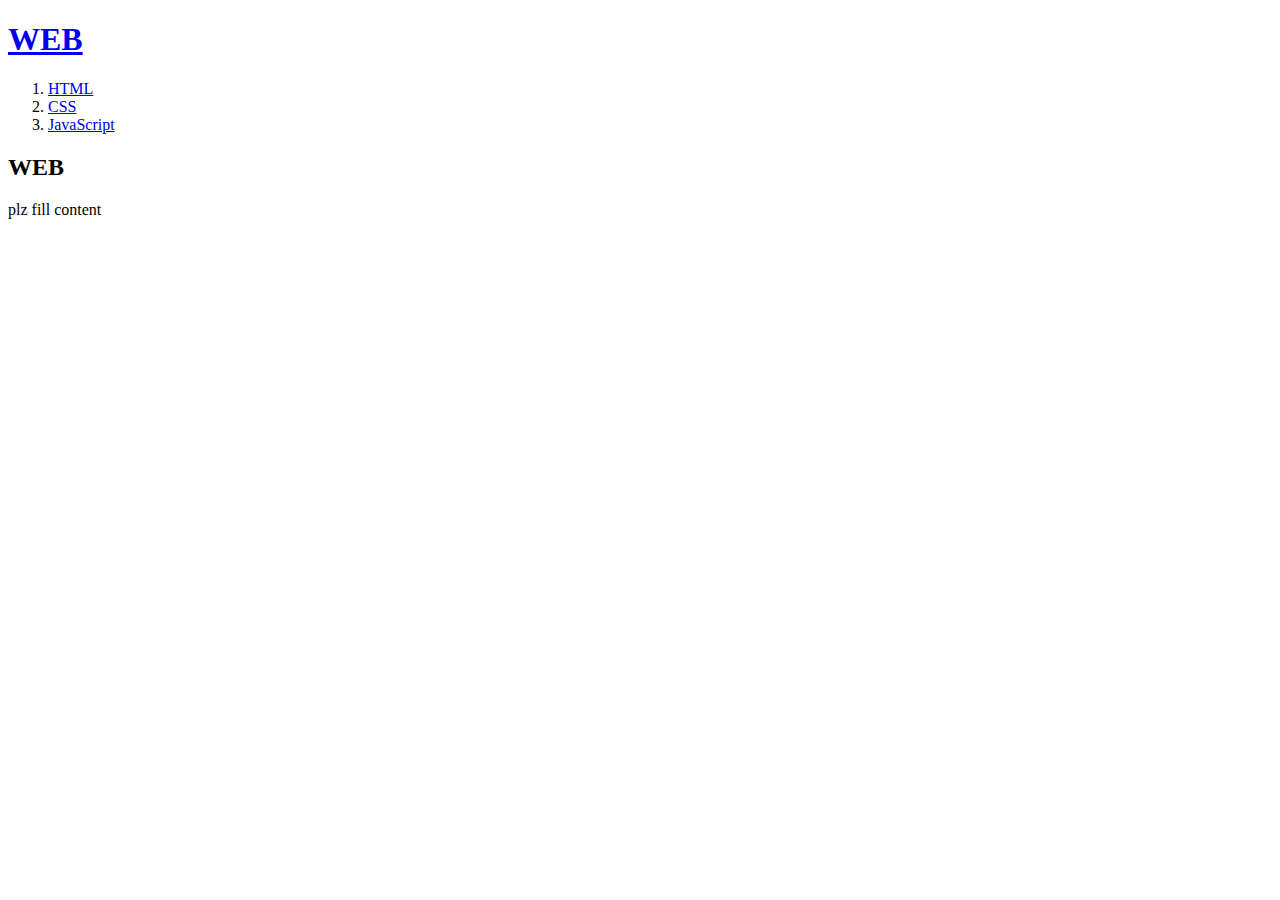
==== index.html @ 0a172c7a "First commit" ====
<!doctype html>
<html>
<head>
    <title>WEB1 - html</title>
    <meta charset = "utf-8">
</head>
<body>
<h1><a href="index.html">WEB</a></h1>
<ol>
    <li><a href = "1.html">HTML</a></li>
    <li><a href = "2.html">CSS</a></li>
    <li><a href = "3.html">JavaScript</a></li>
</ol>

<h2>WEB</h2>
<p>plz fill content</p>
</body>
</html>
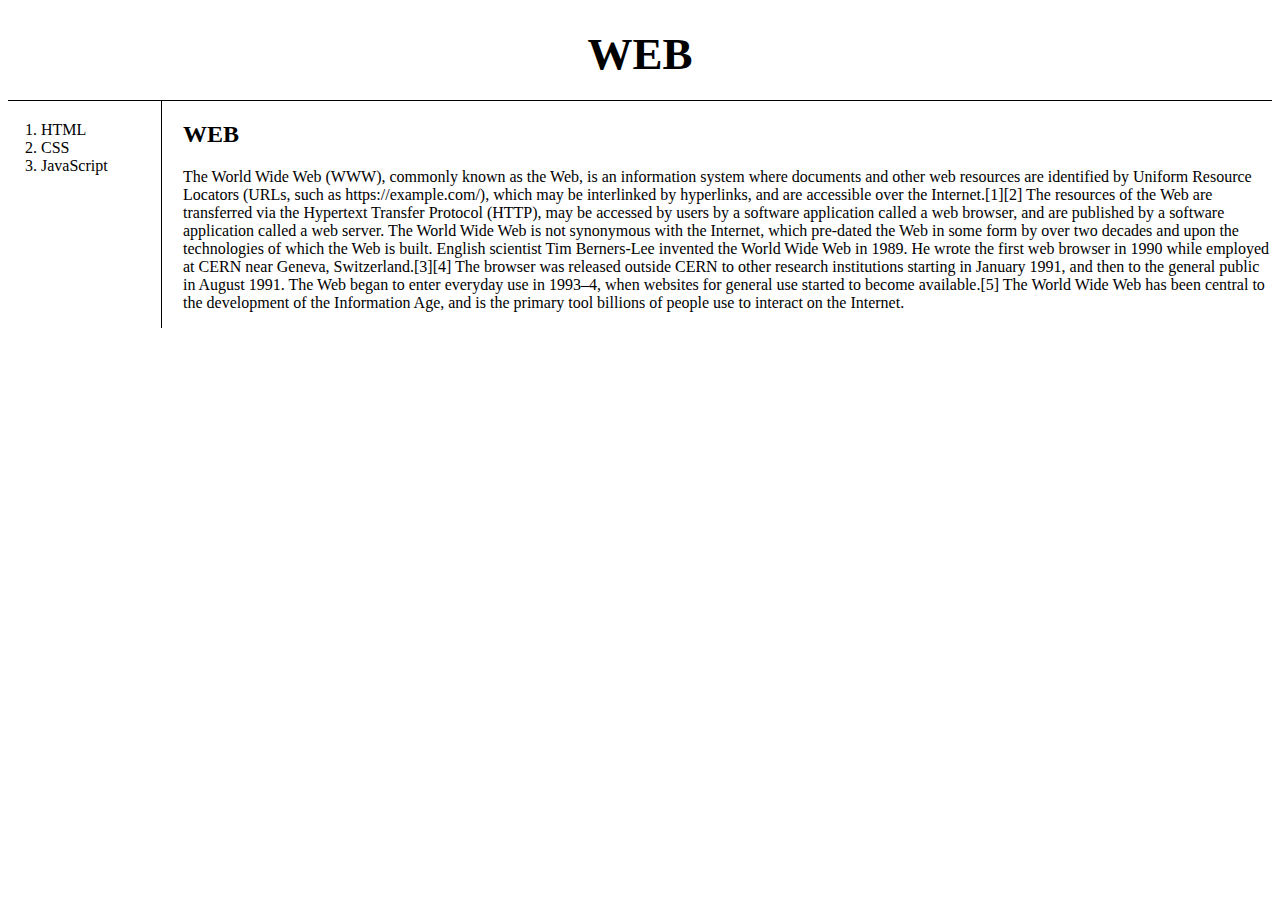
==== commit f2c8def7: "Add files via upload" ====
--- a/index.html
+++ b/index.html
@@ -3,16 +3,23 @@
 <head>
     <title>WEB1 - html</title>
     <meta charset = "utf-8">
+    <link rel="stylesheet" href="style.css">
 </head>
 <body>
-<h1><a href="index.html">WEB</a></h1>
-<ol>
-    <li><a href = "1.html">HTML</a></li>
-    <li><a href = "2.html">CSS</a></li>
-    <li><a href = "3.html">JavaScript</a></li>
-</ol>
-
-<h2>WEB</h2>
-<p>plz fill content</p>
+    <div id="title">
+        <h1><a href="index.html">WEB</a></h1>
+    </div>
+    <div id="grid">
+        <ol>
+            <li><a href = "1.html">HTML</a></li>
+            <li><a href = "2.html">CSS</a></li>
+            <li><a href = "3.html">JavaScript</a></li>
+        </ol>
+        <div id="article">
+            <h2>WEB</h2>
+            <p>The World Wide Web (WWW), commonly known as the Web, is an information system where documents and other web resources are identified by Uniform Resource Locators (URLs, such as https://example.com/), which may be interlinked by hyperlinks, and are accessible over the Internet.[1][2] The resources of the Web are transferred via the Hypertext Transfer Protocol (HTTP), may be accessed by users by a software application called a web browser, and are published by a software application called a web server. The World Wide Web is not synonymous with the Internet, which pre-dated the Web in some form by over two decades and upon the technologies of which the Web is built.
+                English scientist Tim Berners-Lee invented the World Wide Web in 1989. He wrote the first web browser in 1990 while employed at CERN near Geneva, Switzerland.[3][4] The browser was released outside CERN to other research institutions starting in January 1991, and then to the general public in August 1991. The Web began to enter everyday use in 1993–4, when websites for general use started to become available.[5] The World Wide Web has been central to the development of the Information Age, and is the primary tool billions of people use to interact on the Internet.</p>
+        </div>
+    </div>
 </body>
 </html>--- a/style.css
+++ b/style.css
@@ -0,0 +1,38 @@
+a{
+    color:black;
+    text-decoration: none;
+}
+h1{
+    font-size: 45px;
+    text-align: center;
+    border-bottom: 1px black solid;
+    margin:0;
+    padding:20px;
+}
+ol{
+    border-right: 1px black solid;
+    width: 100px;
+    margin:0;
+    padding:20px;
+}
+#grid{
+    display:grid;
+    grid-template-columns:150px 1fr;
+}
+#grid ol{
+    padding-left:33px;
+}
+#grid #article{
+    padding-left:25px;
+}
+@media(max-width:800px){
+    #grid{
+        display:block;
+    }
+    ol{
+        border-right:none;
+    }
+    h1{
+        border-bottom:none;
+    }
+}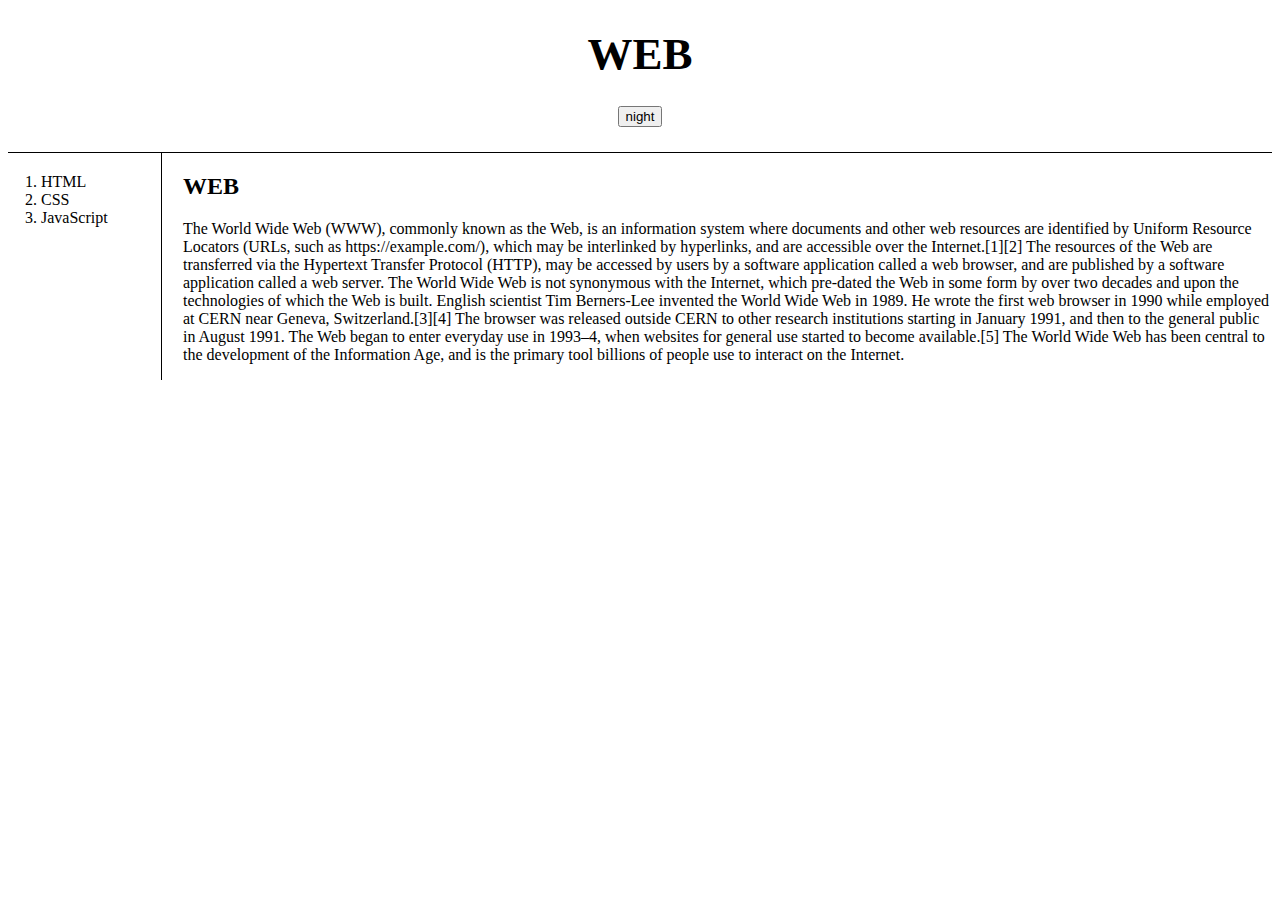
==== commit b119f295: "JS class completed" ====
--- a/index.html
+++ b/index.html
@@ -4,10 +4,41 @@
     <title>WEB1 - html</title>
     <meta charset = "utf-8">
     <link rel="stylesheet" href="style.css">
+    <script>
+        function nightDayHandler(self){
+            var target = document.querySelector('body');
+                if(self.value === 'night'){
+                    target.style.backgroundColor = 'black';
+                    target.style.color = 'white';
+                    self.value = 'day';
+
+                    var alist = document.querySelectorAll('a');
+                    var i = 0
+                    while(i < alist.length){
+                        alist[i].style.color = 'powderblue';
+                        i = i + 1;
+                    }
+                } else {
+                    target.style.backgroundColor='white';
+                    target.style.color='black';
+                    self.value = 'night';
+
+                    var alist = document.querySelectorAll('a');
+                    var i = 0
+                    while(i < alist.length){
+                        alist[i].style.color = 'black';
+                        i = i + 1;
+                    }
+                }
+            }
+    </script>
 </head>
 <body>
     <div id="title">
-        <h1><a href="index.html">WEB</a></h1>
+        <h1>
+            <a href="index.html">WEB</a><br>
+            <input id="night_day" type="button" value='night' onclick="nightDayHandler(this);">
+        </h1>
     </div>
     <div id="grid">
         <ol>
